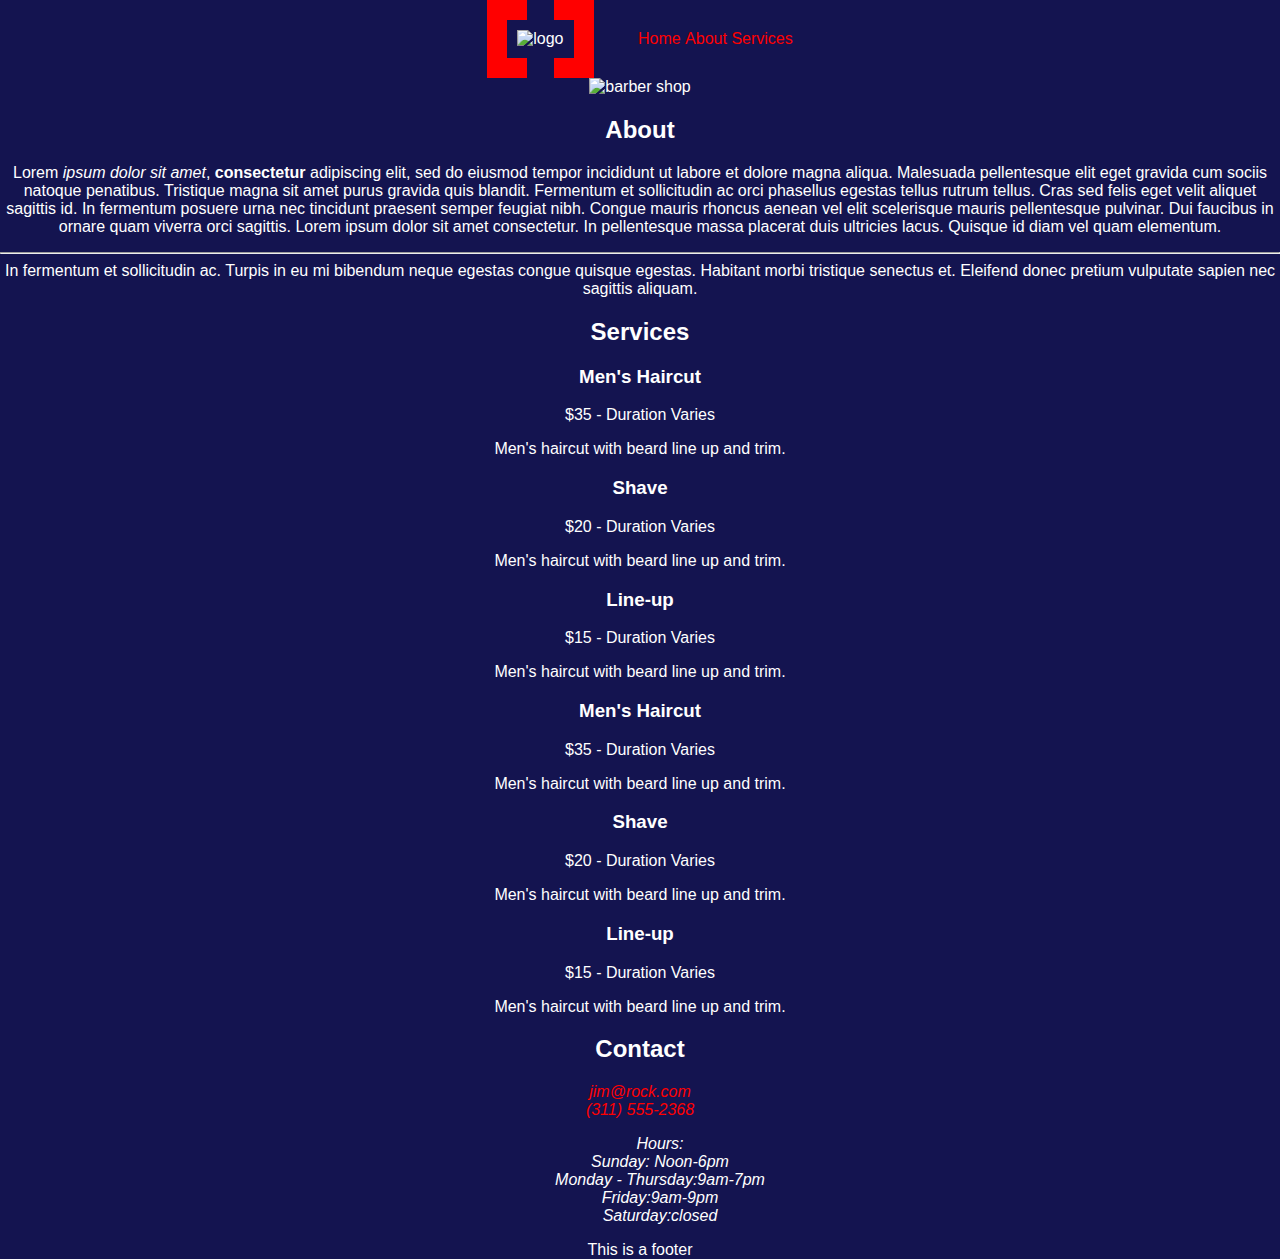
==== demos/02-selectors-box-model/02-html-css/index.html @ 351b6f84 "open selector activity" ====
<!DOCTYPE html>
<html>
  <head>
    <meta charset="UTF-8" />
    <title>Our First HTML Page</title>
    <link href="./style.css" rel="stylesheet" />
    <!-- <style>
      body {
        text-align: center;
        /* background-color:rgb(20, 20, 80);
        color: white;
        font-family: fantasy; */
        margin: 0 auto;
      }

      a {
        text-decoration: none;
        color: red;
      }

      ul {
        list-style: none;
      }
    </style> -->
  </head>
  <body>
    <header>
      <img id="logo"
      src="https://images.creativemarket.com/0.1.0/ps/11244755/600/400/m2/fpnw/wm1/53571-.jpg?1636194237&s=d2add6d44cb148509ed6f4e58e7e82f1&fmt=webp" alt="logo"/>
      <nav>
        <ul>
          <li class="nav-link"><a href="/">Home</a></li>
          <li class="nav-link"><a href="/about">About</a></li>
          <li class="nav-link"><a href="/services">Services</a></li>
        </ul>



      </nav>
    </header>
    <main>
      <section>
        <img class="carousel-item" alt="barber shop" src="https://www.takepridebarbershop.com/wp-content/uploads/2013/12/takepridebarbershop_main.gif" />
      </section>
      <section>
        <h2>About</h2>
        <p>
          Lorem <em>ipsum dolor sit amet</em>, <b>consectetur</b> adipiscing elit, sed do
          eiusmod tempor incididunt ut labore et dolore magna aliqua. Malesuada
          pellentesque elit eget gravida cum sociis natoque penatibus. Tristique
          magna sit amet purus gravida quis blandit. Fermentum et sollicitudin
          ac orci phasellus egestas tellus rutrum tellus. Cras sed felis eget
          velit aliquet sagittis id. In fermentum posuere urna nec tincidunt
          praesent semper feugiat nibh. Congue mauris rhoncus aenean vel elit
          scelerisque mauris pellentesque pulvinar. Dui faucibus in ornare quam
          viverra orci sagittis. Lorem ipsum dolor sit amet consectetur. In
          pellentesque massa placerat duis ultricies lacus. Quisque id diam vel
          quam elementum.<br />
          <hr>
          In fermentum et sollicitudin ac. Turpis in eu mi bibendum neque
          egestas congue quisque egestas. Habitant morbi tristique senectus et.
          Eleifend donec pretium vulputate sapien nec sagittis aliquam.
        </p>
      </section>
      <section>
        <h2>Services</h2>
        <article>
          <h3>Men's Haircut</h3>
          <p>$35 - Duration Varies</p>
          <p>Men's haircut with beard line up and trim.</p>
        </article>
        <article>
          <h3>Shave</h3>
          <p>$20 - Duration Varies</p>
          <p>Men's haircut with beard line up and trim.</p>
        </article>
        <article>
          <h3>Line-up</h3>
          <p>$15 - Duration Varies</p>
          <p>Men's haircut with beard line up and trim.</p>
        </article>
        <article>
          <h3>Men's Haircut</h3>
          <p>$35 - Duration Varies</p>
          <p>Men's haircut with beard line up and trim.</p>
        </article>
        <article>
          <h3>Shave</h3>
          <p>$20 - Duration Varies</p>
          <p>Men's haircut with beard line up and trim.</p>
        </article>
        <article>
          <h3>Line-up</h3>
          <p>$15 - Duration Varies</p>
          <p>Men's haircut with beard line up and trim.</p>
        </article>
      </section>
      <section>
        <h2>Contact</h2>
        <address>
          <a href="mailto:jim@rock.com">jim@rock.com</a><br>
          <a href="tel: +13115552368">(311) 555-2368</a>
          <ul>
            Hours:
            <li>Sunday: Noon-6pm</li>
            <li>Monday - Thursday:9am-7pm</li>
            <li>Friday:9am-9pm</li>
            <li>Saturday:closed</li>
          </ul>
        </address>
      </section>
    </main>
    <footer>This is a footer</footer>
  </body>
</html>
---- demos/02-selectors-box-model/02-html-css/style.css ----
* {
  box-sizing: border-box;
}

body {
  text-align: center;
  background-color: rgb(20, 20, 80);
  color: white;
  font-family: Impact, Haettenschweiler, 'Arial Narrow Bold', sans-serif;
  margin: 0 auto;
}

a {
  text-decoration: none;
  color: #ff0000;
}

ul {
  list-style: none;
}

#logo {
  width: 10em;
  border: 20px red dashed;
  padding: 10px;
  /* margin: 50px; */
}

nav {
  display: inline-block;
}
/* ul li {
  display: inline-block;
} */
.nav-link {
  display: inline-block;
}
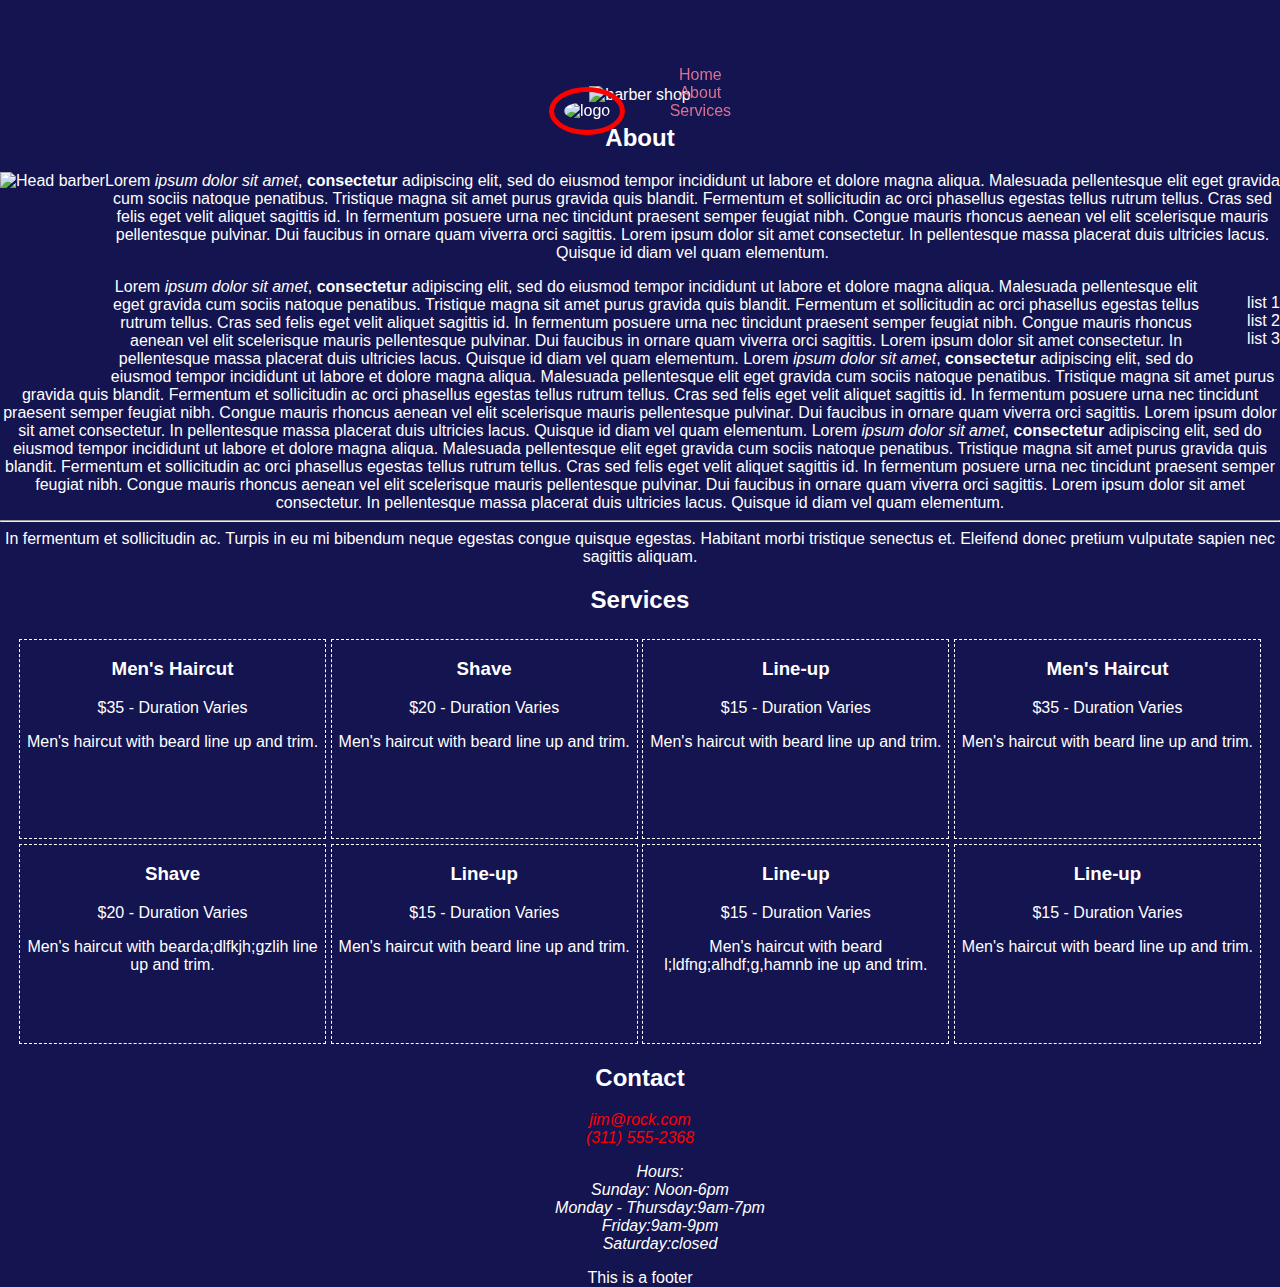
==== commit b6f2a704: "adds demo and activity" ====
--- a/demos/02-selectors-box-model/02-html-css/index.html
+++ b/demos/02-selectors-box-model/02-html-css/index.html
@@ -33,9 +33,6 @@
           <li class="nav-link"><a href="/about">About</a></li>
           <li class="nav-link"><a href="/services">Services</a></li>
         </ul>
-
-
-
       </nav>
     </header>
     <main>
@@ -45,6 +42,7 @@
       <section>
         <h2>About</h2>
         <p>
+          <img id="owner-pic" src="https://images.pexels.com/photos/774909/pexels-photo-774909.jpeg?auto=compress&cs=tinysrgb&w=1260&h=750&dpr=1" alt="Head barber" />
           Lorem <em>ipsum dolor sit amet</em>, <b>consectetur</b> adipiscing elit, sed do
           eiusmod tempor incididunt ut labore et dolore magna aliqua. Malesuada
           pellentesque elit eget gravida cum sociis natoque penatibus. Tristique
@@ -55,7 +53,47 @@
           scelerisque mauris pellentesque pulvinar. Dui faucibus in ornare quam
           viverra orci sagittis. Lorem ipsum dolor sit amet consectetur. In
           pellentesque massa placerat duis ultricies lacus. Quisque id diam vel
-          quam elementum.<br />
+          quam elementum.
+          <ul class="float-right">
+            <li>list 1</li>
+            <li>list 2</li>
+            <li>list 3</li>
+          </ul>
+          Lorem <em>ipsum dolor sit amet</em>, <b>consectetur</b> adipiscing elit, sed do
+          eiusmod tempor incididunt ut labore et dolore magna aliqua. Malesuada
+          pellentesque elit eget gravida cum sociis natoque penatibus. Tristique
+          magna sit amet purus gravida quis blandit. Fermentum et sollicitudin
+          ac orci phasellus egestas tellus rutrum tellus. Cras sed felis eget
+          velit aliquet sagittis id. In fermentum posuere urna nec tincidunt
+          praesent semper feugiat nibh. Congue mauris rhoncus aenean vel elit
+          scelerisque mauris pellentesque pulvinar. Dui faucibus in ornare quam
+          viverra orci sagittis. Lorem ipsum dolor sit amet consectetur. In
+          pellentesque massa placerat duis ultricies lacus. Quisque id diam vel
+          quam elementum.
+          Lorem <em>ipsum dolor sit amet</em>, <b>consectetur</b> adipiscing elit, sed do
+          eiusmod tempor incididunt ut labore et dolore magna aliqua. Malesuada
+          pellentesque elit eget gravida cum sociis natoque penatibus. Tristique
+          magna sit amet purus gravida quis blandit. Fermentum et sollicitudin
+          ac orci phasellus egestas tellus rutrum tellus. Cras sed felis eget
+          velit aliquet sagittis id. In fermentum posuere urna nec tincidunt
+          praesent semper feugiat nibh. Congue mauris rhoncus aenean vel elit
+          scelerisque mauris pellentesque pulvinar. Dui faucibus in ornare quam
+          viverra orci sagittis. Lorem ipsum dolor sit amet consectetur. In
+          pellentesque massa placerat duis ultricies lacus. Quisque id diam vel
+          quam elementum.
+          Lorem <em>ipsum dolor sit amet</em>, <b>consectetur</b> adipiscing elit, sed do
+          eiusmod tempor incididunt ut labore et dolore magna aliqua. Malesuada
+          pellentesque elit eget gravida cum sociis natoque penatibus. Tristique
+          magna sit amet purus gravida quis blandit. Fermentum et sollicitudin
+          ac orci phasellus egestas tellus rutrum tellus. Cras sed felis eget
+          velit aliquet sagittis id. In fermentum posuere urna nec tincidunt
+          praesent semper feugiat nibh. Congue mauris rhoncus aenean vel elit
+          scelerisque mauris pellentesque pulvinar. Dui faucibus in ornare quam
+          viverra orci sagittis. Lorem ipsum dolor sit amet consectetur. In
+          pellentesque massa placerat duis ultricies lacus. Quisque id diam vel
+          quam elementum.
+
+          <br />
           <hr>
           In fermentum et sollicitudin ac. Turpis in eu mi bibendum neque
           egestas congue quisque egestas. Habitant morbi tristique senectus et.
@@ -64,7 +102,7 @@
       </section>
       <section>
         <h2>Services</h2>
-        <article>
+        <article >
           <h3>Men's Haircut</h3>
           <p>$35 - Duration Varies</p>
           <p>Men's haircut with beard line up and trim.</p>
@@ -84,10 +122,21 @@
           <p>$35 - Duration Varies</p>
           <p>Men's haircut with beard line up and trim.</p>
         </article>
+        <br>
         <article>
           <h3>Shave</h3>
           <p>$20 - Duration Varies</p>
+          <p>Men's haircut with bearda;dlfkjh;gzlih line up and trim.</p>
+        </article>
+        <article>
+          <h3>Line-up</h3>
+          <p>$15 - Duration Varies</p>
           <p>Men's haircut with beard line up and trim.</p>
+        </article>
+        <article>
+          <h3>Line-up</h3>
+          <p>$15 - Duration Varies</p>
+          <p>Men's haircut with beard l;ldfng;alhdf;g,hamnb ine up and trim.</p>
         </article>
         <article>
           <h3>Line-up</h3>
--- a/demos/02-selectors-box-model/02-html-css/style.css
+++ b/demos/02-selectors-box-model/02-html-css/style.css
@@ -1,5 +1,6 @@
 * {
   box-sizing: border-box;
+  /* border: 2px red solid; */
 }
 
 body {
@@ -21,17 +22,54 @@
 
 #logo {
   width: 10em;
-  border: 20px red dashed;
+  border: 5px red solid;
+  border-radius: 50%;
   padding: 10px;
   /* margin: 50px; */
+  /* position: sticky;
+  top: 200px; */
+  /* left: 300px; */
+}
+
+header {
+  position: sticky;
+  top: 50px;
+  /* z-index: -1; */
+}
+
+/* p {
+  background-color: rgba(16, 17, 16);
+} */
+
+#owner-pic {
+  height: 200px;
+  width: auto;
+  float: left;
+}
+
+.float-right {
+  float: right;
 }
 
 nav {
   display: inline-block;
 }
-/* ul li {
+
+ul li a {
   display: inline-block;
-} */
-.nav-link {
+  color: white;
+}
+
+.nav-link a {
   display: inline-block;
+  color: palevioletred;
 }
+
+article {
+  display: inline-block;
+  width: 24%;
+  border: 1px white dashed;
+  vertical-align: middle;
+  height: 200px;
+  margin-top: 5px;
+}
